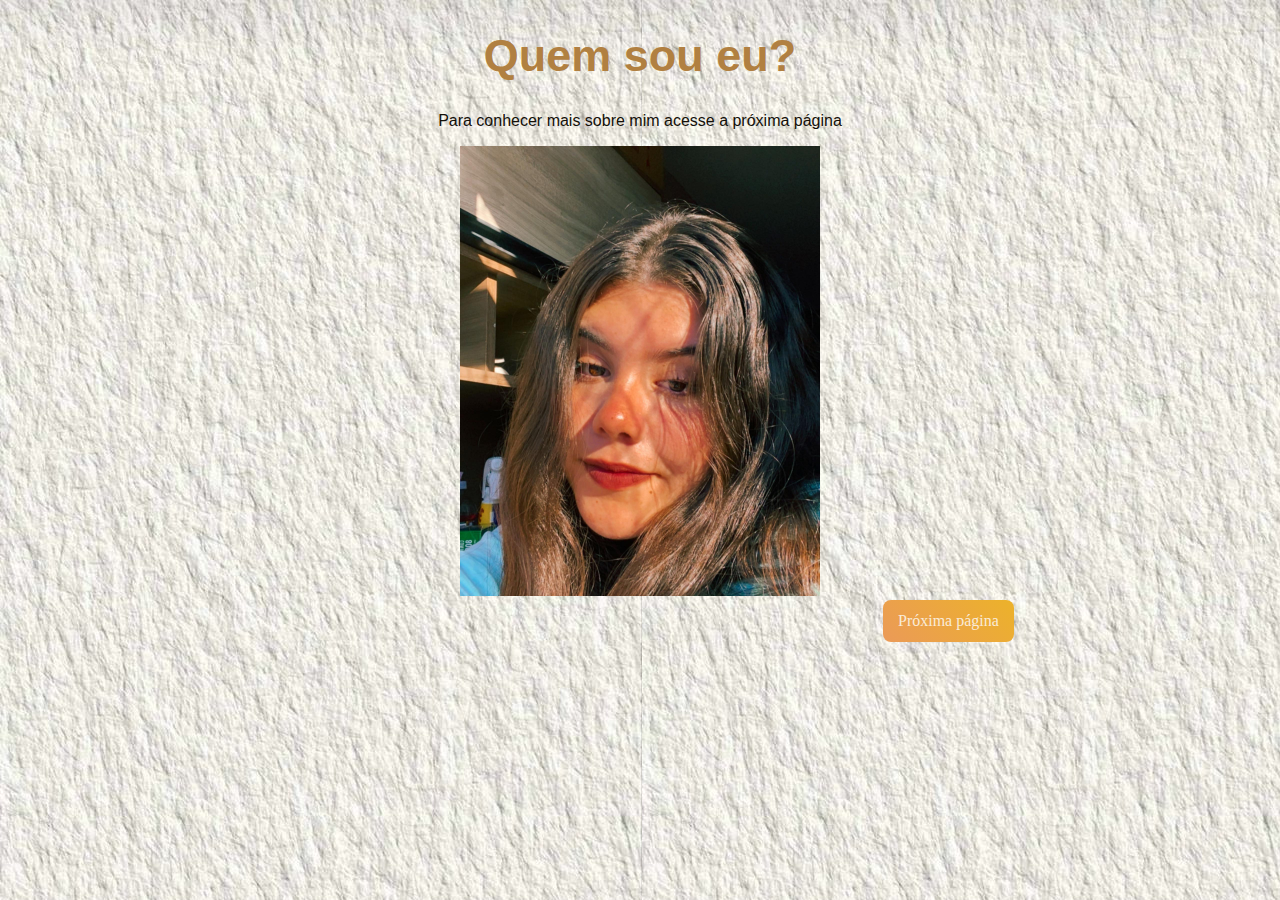
==== index.html @ 2d4ed017 "Rename idex.html to index.html" ====
<!DOCTYPE html>
<html lang="pt-br">

<head>
    <meta charset="UTF-8">
    <meta http-equiv="X-UA-Compatible" content="IE=edge">
    <meta name="viewport" content="width=device-width, initial-scale=1.0">
    <title>Biografia</title>
    <link rel="stylesheet" href="style.css">
    <link rel="shortcut icon" href="aninha.ico" type="image/x-icon">
</head>

<body>
    <h1>Quem sou eu?</h1>
    <p>Para conhecer mais sobre mim acesse a próxima página</p>
    <div class="c1">

        <img src="ana.jpg" alt="foto da Ana">

    </div>
    <div class="btn">
        <a href="../ParteII/fatos.html" class="cta">Próxima página</a>
    </div>
    <div class="hero-image"></div>

</body>

</html>
---- style.css ----
@charset "UTF-8";


h1{
    text-align:center;
    color:rgb(177, 128, 65);

    font-family: Verdana, Tahoma, sans-serif;
    font-size: 45px;
}
p{
    text-align:center;
    color: rgb(20, 16, 9);
    font-family: Impact, Haettenschweiler, 'Arial Narrow Bold', sans-serif
}
body{
    background-image: url("fundo.jpeg");
    background-color: #cccc;
}
.cta{
    display: inline-block;
    text-decoration: none;
    background-image:linear-gradient(45deg,rgb(235, 154, 88) 0%, rgb(236, 178, 42) 99%, rgb(156, 149, 127) 100%);
    padding: 12px 15px;
    border-radius: 8px;
    color:antiquewhite
}
.cta:hover{
    background:linear-gradient(45deg, #53315a 0%, #8d5686 99%, #85166d);
}

.btn{
    padding-left: 875px;
}
img{
    width: 360px;
}
.c1{
    text-align:center;
}
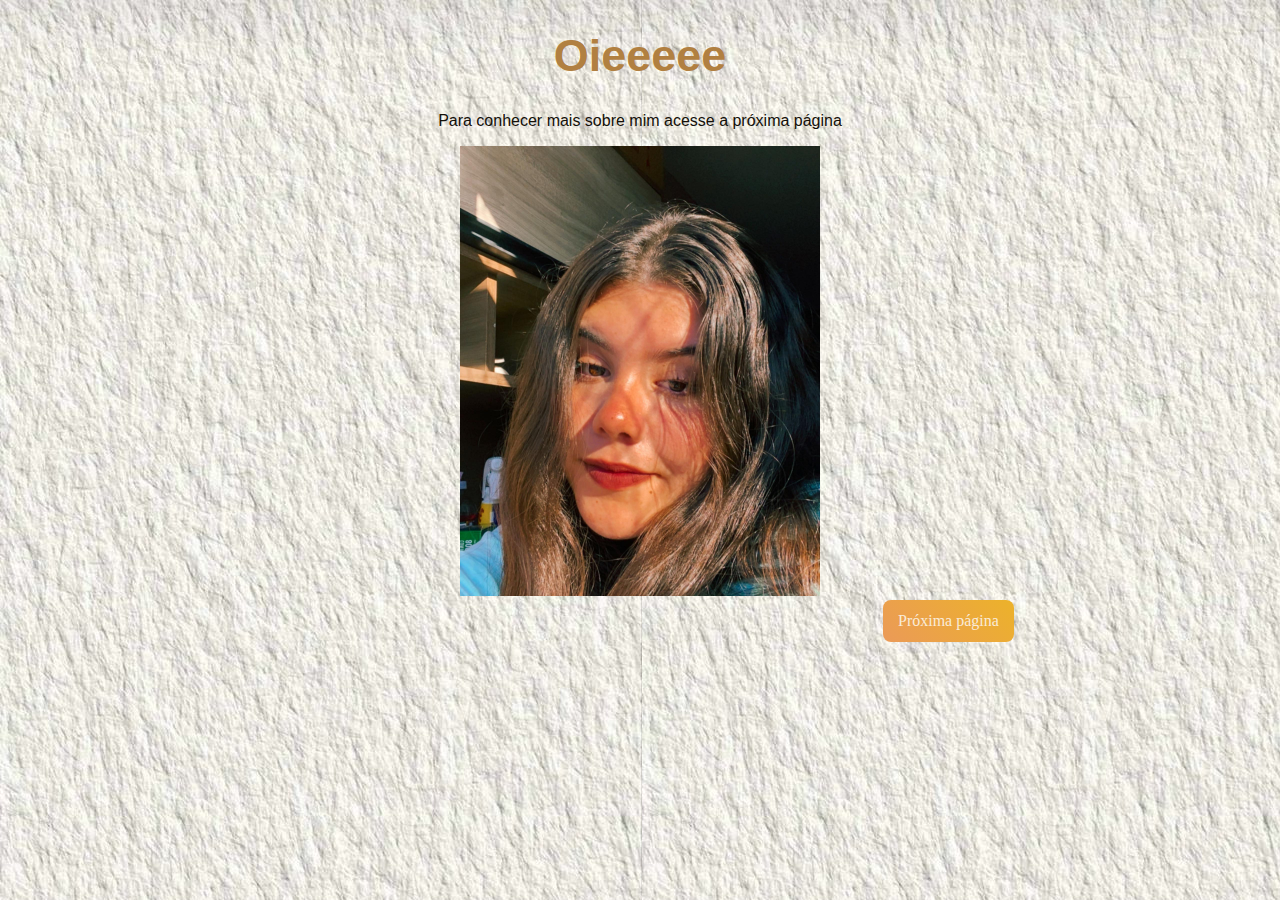
==== commit 31070216: "Alteração arquivo index.html" ====
--- a/index.html
+++ b/index.html
@@ -11,7 +11,7 @@
 </head>
 
 <body>
-    <h1>Quem sou eu?</h1>
+    <h1>Oieeeee</h1>
     <p>Para conhecer mais sobre mim acesse a próxima página</p>
     <div class="c1">
 
@@ -19,7 +19,7 @@
 
     </div>
     <div class="btn">
-        <a href="../ParteII/fatos.html" class="cta">Próxima página</a>
+        <a href="fatos.html" class="cta">Próxima página</a>
     </div>
     <div class="hero-image"></div>
 
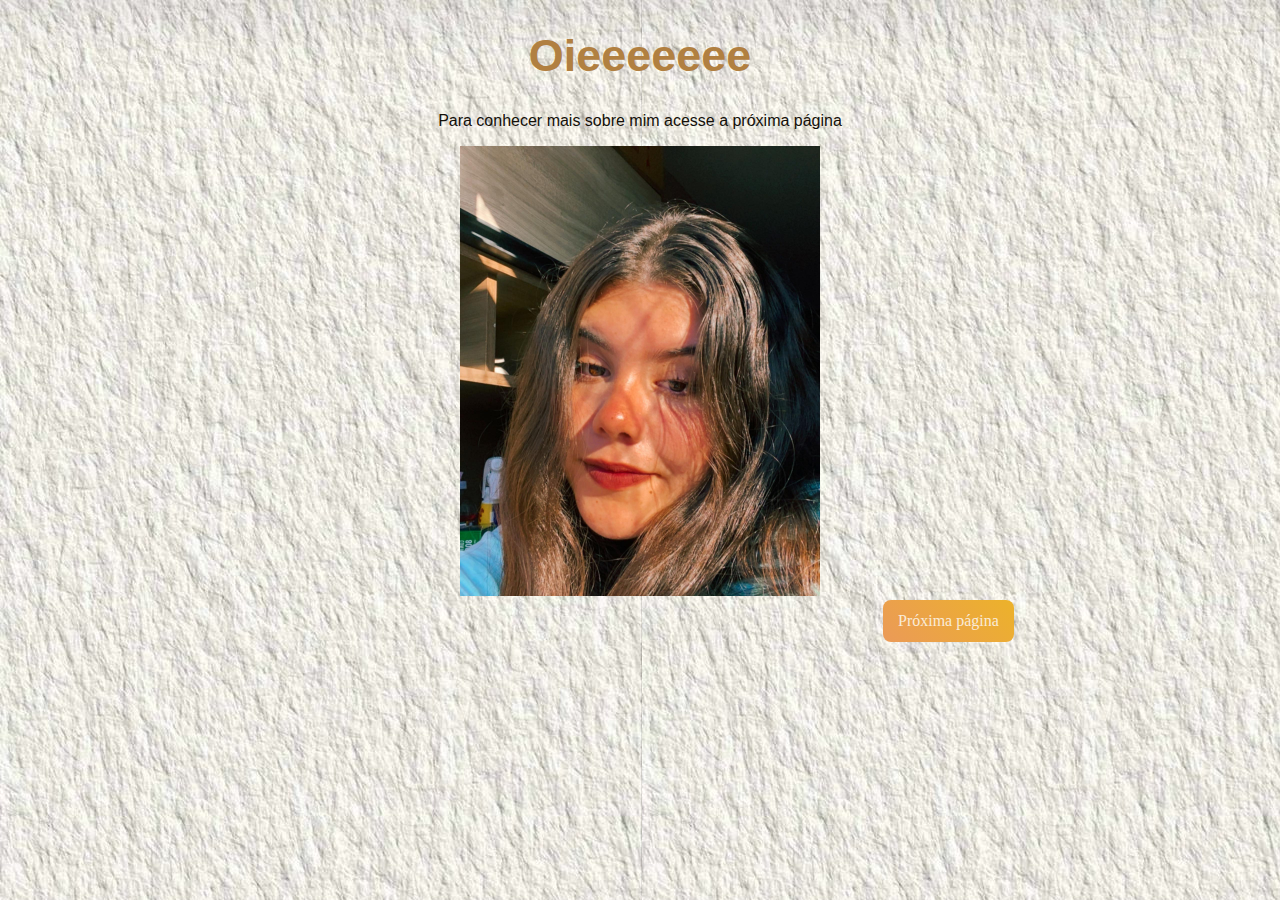
==== commit e4cdafdc: "alteração index.html" ====
--- a/index.html
+++ b/index.html
@@ -11,7 +11,7 @@
 </head>
 
 <body>
-    <h1>Oieeeee</h1>
+    <h1>Oieeeeeee</h1>
     <p>Para conhecer mais sobre mim acesse a próxima página</p>
     <div class="c1">
 
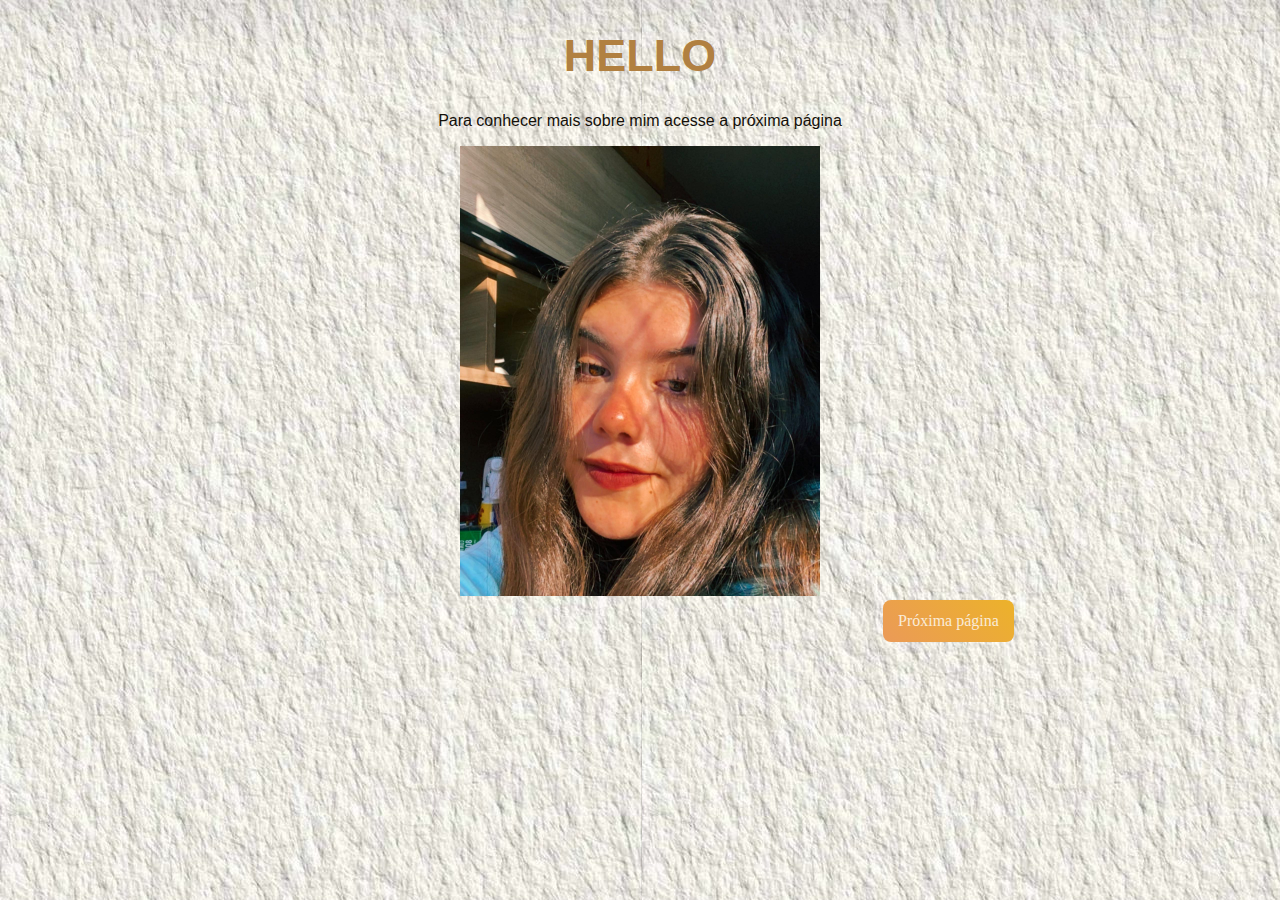
==== commit 1868eabe: "ALTERAÇÃO NA LINHA 14" ====
--- a/index.html
+++ b/index.html
@@ -11,7 +11,7 @@
 </head>
 
 <body>
-    <h1>Oieeeeeee</h1>
+    <h1>HELLO</h1>
     <p>Para conhecer mais sobre mim acesse a próxima página</p>
     <div class="c1">
 
@@ -22,6 +22,7 @@
         <a href="fatos.html" class="cta">Próxima página</a>
     </div>
     <div class="hero-image"></div>
+    <a href="contatos.html"></a>
 
 </body>
 
